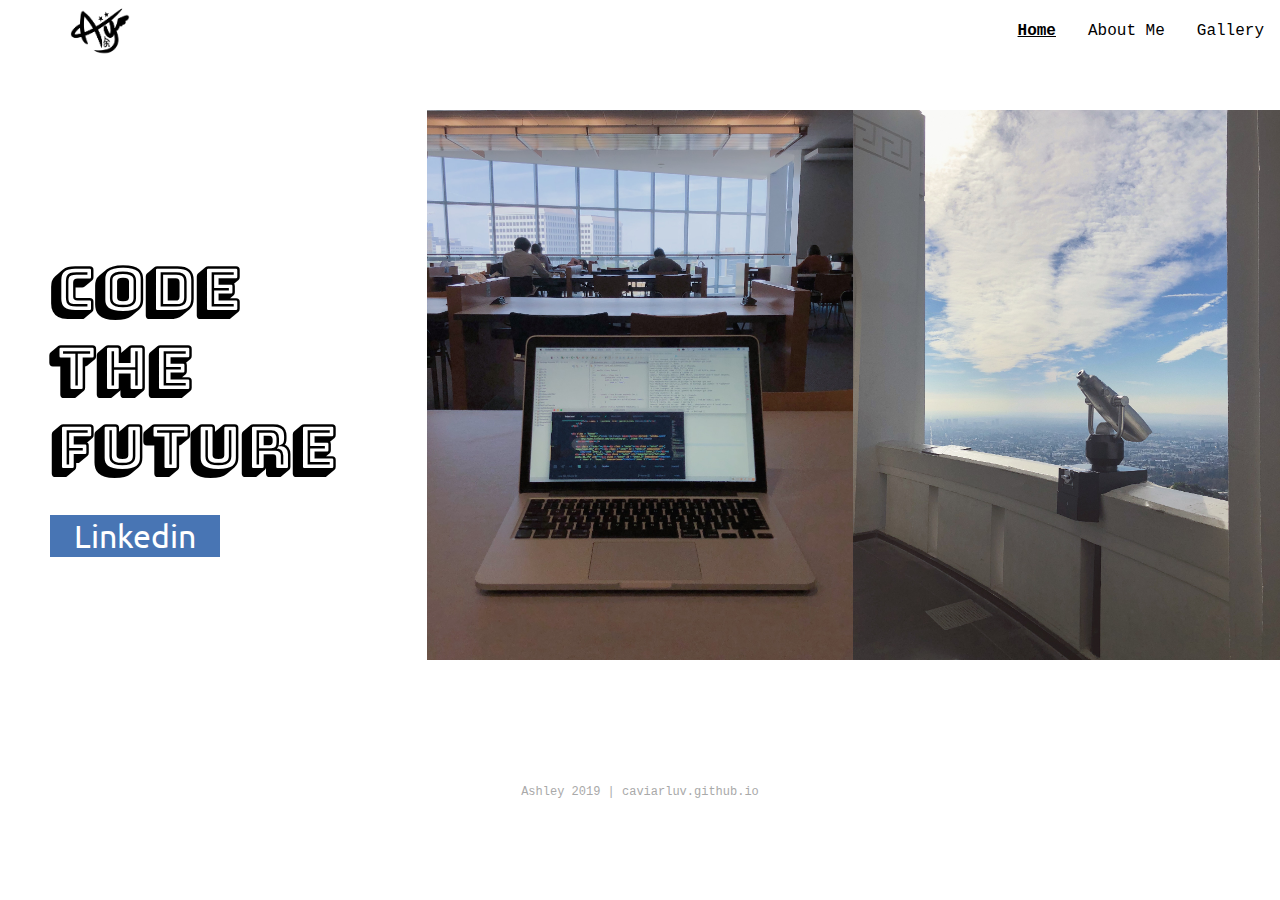
==== index.html @ 35f0980e "modified logo" ====
<!DOCTYPE html>
<html lang="en">
	<head>
		<meta charset="UTF-8">
		<meta name="viewport" content="width=device-width, initial-scale=1.0">
		<link rel="icon" type="image/ico" href="image/logo.PNG" />
		<link rel="stylesheet" href="navigation.css">
		<link rel="stylesheet" href="footer.css">
		<link rel="stylesheet" href="content.css">
		<link href='https://fonts.googleapis.com/css?family=Abel' rel='stylesheet'>
		<link href="https://fonts.googleapis.com/css?family=Ubuntu&display=swap" rel="stylesheet">
		<link href="https://fonts.googleapis.com/css?family=Bungee+Outline|Bungee+Shade&display=swap" rel="stylesheet">
		<title>Tsz Ting Yu | Computer Scientist</title>
		
		<style>
			.content_1 {
				text-align: center;
			}


			#highlights {
				border-color: lightgray;	
				border-style: dashed;
				border-width: 3px;
				list-style: none;
				text-align: center;
				padding:0px;
				margin:0;
				overflow: auto;
			}

			img.h_pics {
				width: 100%;
			}

			li.h_pics {
				display: block;
				width:32%;
				padding: 1% 1% 1% 0.3%;
				float: left;
				text-decoration: none;
			}

			p.h_pics {
				margin-top: 0;
				text-indent: 15px;
				font-size: 12px;
				text-align: justify;
				padding-left: 5%;
				padding-right: 5%;
			}
			
			h2.content_2 {
				text-align: left;
				font-family: 'Ubuntu', sans-serif;
				font-size: 34px;
			}

			.outer {
				font-size: 0;
				box-sizing: border-box;
				position: relative;
				display: inline-block;
				margin: 0;
				height: 550px;
				width: calc(100%/3);
			}
			
			.banner {
				margin-top: 50px;
				min-width: 1030px;
			}

			.inner {
				font-size: 32px;
				line-height: calc(550px - 16px);
				box-sizing: border-box;
				text-align: center;
				position: absolute;
				display: inline-block;
				height: 100%;
				width: 100%;
				margin:0;
				top: 0;
				left: 0;	
			}
			
			.inner:hover {
				background-color: darkgray;
				transition: 0.9s;
				opacity: 0.7;
			}

			
			img.outer {
				width: 100%;
				height: 100%;
				object-fit: cover;
			}

			.banner_L {
				display: block;
				position: absolute;
				font-size: 60px;
				font-weight: bold;
				z-index: 900;
				color: black;
				top: 190px;
				left: 50px;
				width: 200px;
				font-family: 'Bungee Shade', cursive;
			}

			button {
				font-size: 32px;
				width: 170px;
				background-color: #4875B4;
				border-style: none;
				color: white;
				font-family: 'Ubuntu', sans-serif;
			}

			.content_2 {
				display: none;
			}

			
		</style>
	</head>

	<body id = 'window' onresize = "adjust()" onload="adjust()">
		<div id = "header">
			<ul class = "navigation">
				<li> <img id = "logo" src="image/logo.PNG" alt=""> </li> 
				<li><a class = "menuList" href="gallery.html">Gallery</a></li>
				<li><a class = "menuList" href="about.html">About Me</a></li>
				<li class = "menuList" id = "active">Home</a></li>
			</ul>
		</div>	

	 	<div id = "fullMenu" onClick = "hideSelf('fullMenu')">
			<ul class = fullMenu> 
				<li><a class = "fullMenu" id = "activeFull">Home</a></li>
				<li><a class = "fullMenu" href="about.html">About Me</a></li>
				<li><a class = "fullMenu" href="gallery.html">Gallery</a></li>
			</ul>
		</div>
		

		<div class = "banner">
			<p class = "banner_L">Code the Future <span><button onclick= "window.open('http://www.linkedin.com/in/tszting-yu', '_blank')">Linkedin
			</button></span></p>
			
			<div class = "outer"></div><div class = "outer"><img class = "outer" src="image/code.JPG" alt=""><div class = "inner" id = "inner_2" onmouseover="showText('inner_2', 'Code.')" onmouseleave="hideText('inner_2')"></div></div><div class = "outer"><img class = "outer" src="image/gallery/fullsize/photo_02.JPG" alt=""><div class = "inner" id = "inner_3" onmouseover="showText('inner_3', 'Snap.')" onmouseleave="hideText('inner_3')"></div></div>
		</div>
		
		<div class = content>
			<div class = "content_1">
			</div>


			<div class = content_2>
				<h2 class = content_2>What's New</h2>
				<ul id = highlights>
					<li class = h_pics> <img class=h_pics src="image/htmlCSS.JPG" alt="htmlTutorial"> 
					<p class = h_pics>
					Want to learn basic website development? Look no further. Here is a ultimate guide for you to learn HTML and CSS from zero. <span> <a href="blog/htmlTutorial.html" target = "_blank" title = "Start your HTML journey now!"> (read more...)</a></span>	
					</p></li>
					<li class = h_pics> <img class = h_pics src="image/gallery.jpg" alt="gallery"> <p class = h_pics>Here are some of my favorite works. Enjoy! <span> <a href="gallery.html" title = "Gallery"> (read more...) </a></span></p></li>
					<li class = h_pics> <img class = h_pics src="image/comingSoon.jpg" alt="coming soon"> <p class = h_pics>Coming Soon...</p></li>
				</ul>
			</div>
		 </div>

		 <div class = "footer">
		  	<p id = footer> Ashley 2019 | caviarluv.github.io</p>
		 </div>

	</body>

	<script>
		function showText(e, text) {
			document.getElementById(e).innerHTML = text;
		}
		function hideText(e) {
			document.getElementById(e).innerHTML = "";
		}
		function adjust() {
			if(document.getElementById('window').offsetWidth <= 630) {
				document.getElementById('header').innerHTML = 
				'<ul class = "navigation"><li> <img id = "logo" src="image/logo.PNG" alt=""> </li> <li><a class = "menuList" onClick = "showMenu()"> Menu </a></li></ul>';
			}
			else {
				document.getElementById('header').innerHTML = '<ul class = "navigation"><li><img id = "logo" src="image/logo.PNG" alt=""> </li><li><a class = "menuList" href="gallery.html">Gallery</a></li><li><a class = "menuList" href="about.html">About Me</a></li><li class = "menuList" id = "active">Home</a></li></ul>';
			}
		}

		function showMenu() {

			if(document.getElementById('fullMenu').style.display == 'block') {
				document.getElementById('fullMenu').style.display = 'block';
			}
			document.getElementById('fullMenu').style.display = 'block';
		}
		function hideSelf(e) {
			document.getElementById(e).style.display = 'none';
		}

	</script>
</html>
---- navigation.css ----
body {
	margin: 0px;
	font-family: "Courier New", Courier, monospace;
}

#header {
	height: 60px;
}

.navigation {
	z-index: 999;
	position: fixed;
	height: 60px;
	top: 0;
	margin: 0;
	padding: 0;
	width: 100%;
	background-color: white;
	list-style-type: none;
	overflow: hidden;
}

/*
.siteName{
	position: fixed;
	float: right;
	width: 350px;
	text-align: left;
	text-indent: 20%;
	font-family: 'Abel',Courier;
	padding-top: 15px;
	font-size: 30px;
	float:left;
	//color: white;
	color: black;
	text-decoration: overline;
	display: block;
}
*/



#logo{
	width: 60px;
	height: 60px;
	position: fixed;
	z-index: 999;
	left: 70px;
	object-fit: contain;
}
.menuList {
	font-family: "Courier New", Courier, monospace;
	font-size: 16px;
	text-decoration: none;
	height: 60px;
	float:right;
	padding: 22px 16px;
	color: black;
	display: block;
}


.menuList:hover:not(#active) {
	transition: 1s;
	text-decoration: underline;
}

#active{
	text-decoration: underline;
	font-weight: bold;
	//background-color: #629262;
}

#fullMenu {
	z-index: 990;
	position: fixed;
	height: 100%;
	width: 100%;
	background-color: lightgray;
	display: none;
	text-align: center;
}

ul.fullMenu {
	width: 100%;
	list-style: none;
	text-decoration: none;
	text-align: left;
}

.fullMenu:hover:not(#activeFull) {
	transition: 1s;
	text-decoration: underline;	
}

#activeFull {
	text-decoration: underline;
	font-weight: bold;
}

.fullMenu {
	font-family: "Courier New", Courier, monospace;
	font-size: 16px;
	text-decoration: none;
	height: 60px;
	float:left;
	padding: 22px 16px;
	color: black;
	display: block;
}

a.fullMenu {

	width: 100%;
}
---- footer.css ----
.footer {
	margin-top: 50px;
	height: 20px;
	padding-left: 50px; 
	padding-right: 50px; 
	padding-bottom: 10px;
}
#footer {
	text-align: center;
	color: darkgray;
	text-decoration: none;
	font-size: 12px;
	font-family: "Courier New", Courier, monospace;
}
---- content.css ----
.content{
	padding-top: 20px;
	padding-left: 100px; 
	padding-right: 100px; 
	margin-top: 50px;
	text-align: center;
	overflow: auto;
	min-width: 1000px;
}

.paragraph{
	text-indent: 50px;
	text-align: left;
}

hr{
	margin-top: 100px;
	margin-bottom: 100px;
}
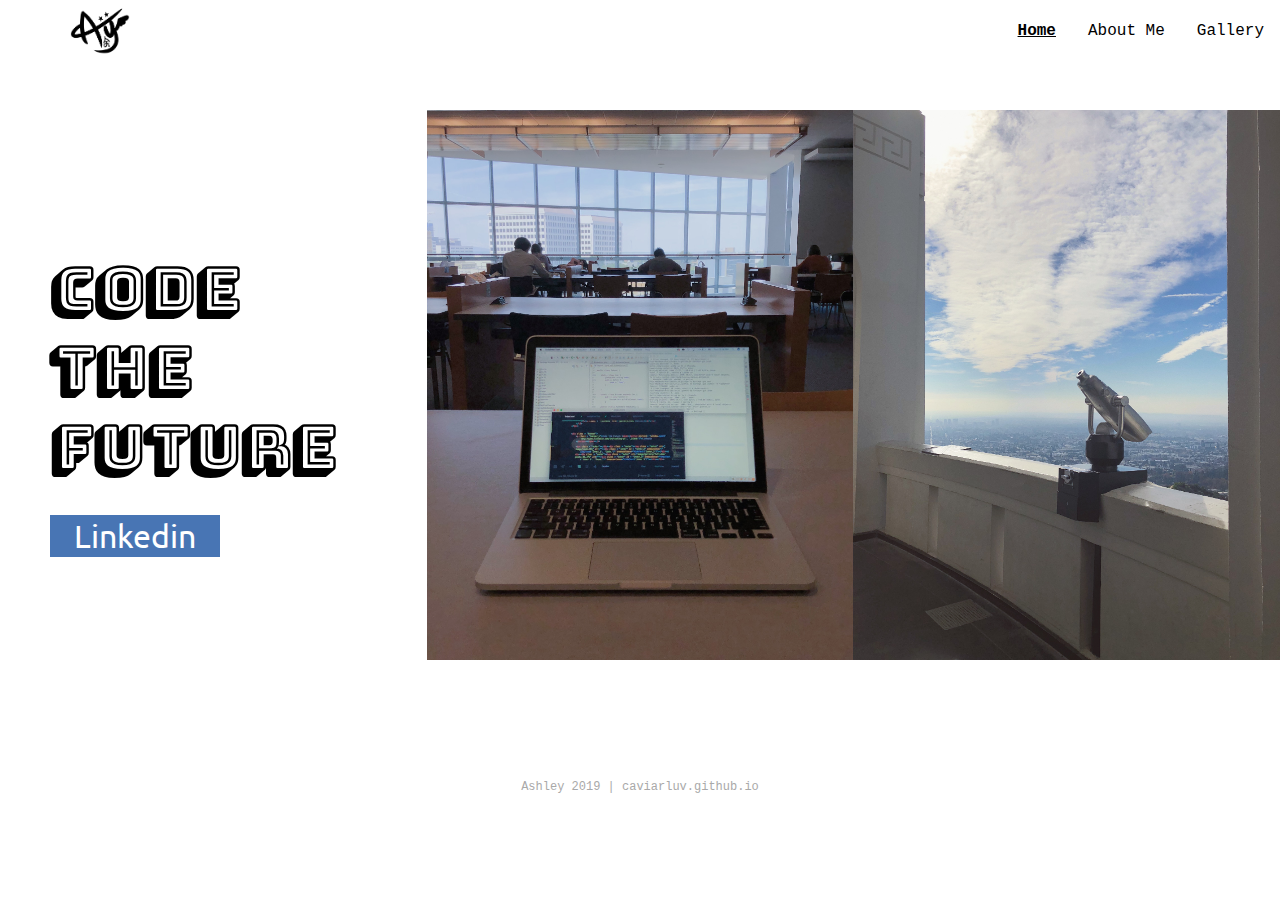
==== commit 1832baa0: "responsive view" ====
--- a/index.html
+++ b/index.html
@@ -34,10 +34,10 @@
 			}
 
 			li.h_pics {
-				display: block;
 				width:32%;
 				padding: 1% 1% 1% 0.3%;
 				float: left;
+				display: block;
 				text-decoration: none;
 			}
 
@@ -63,17 +63,18 @@
 				display: inline-block;
 				margin: 0;
 				height: 550px;
+
+				vertical-align: middle;
 				width: calc(100%/3);
 			}
 			
-			.banner {
+			#banner {
 				margin-top: 50px;
-				min-width: 1030px;
+				//min-width: 1030px;
 			}
 
 			.inner {
 				font-size: 32px;
-				line-height: calc(550px - 16px);
 				box-sizing: border-box;
 				text-align: center;
 				position: absolute;
@@ -90,7 +91,6 @@
 				transition: 0.9s;
 				opacity: 0.7;
 			}
-
 			
 			img.outer {
 				width: 100%;
@@ -98,7 +98,7 @@
 				object-fit: cover;
 			}
 
-			.banner_L {
+			#banner_L {
 				display: block;
 				position: absolute;
 				font-size: 60px;
@@ -119,23 +119,18 @@
 				color: white;
 				font-family: 'Ubuntu', sans-serif;
 			}
-
 			.content_2 {
 				display: none;
 			}
-
+			body {
+				overflow-x: hidden;
+			}
 			
 		</style>
 	</head>
 
 	<body id = 'window' onresize = "adjust()" onload="adjust()">
 		<div id = "header">
-			<ul class = "navigation">
-				<li> <img id = "logo" src="image/logo.PNG" alt=""> </li> 
-				<li><a class = "menuList" href="gallery.html">Gallery</a></li>
-				<li><a class = "menuList" href="about.html">About Me</a></li>
-				<li class = "menuList" id = "active">Home</a></li>
-			</ul>
 		</div>	
 
 	 	<div id = "fullMenu" onClick = "hideSelf('fullMenu')">
@@ -147,11 +142,11 @@
 		</div>
 		
 
-		<div class = "banner">
-			<p class = "banner_L">Code the Future <span><button onclick= "window.open('http://www.linkedin.com/in/tszting-yu', '_blank')">Linkedin
+		<div id = "banner">
+			<p id = "banner_L">Code the Future<span><button onclick= "window.open('http://www.linkedin.com/in/tszting-yu', '_blank')">Linkedin
 			</button></span></p>
 			
-			<div class = "outer"></div><div class = "outer"><img class = "outer" src="image/code.JPG" alt=""><div class = "inner" id = "inner_2" onmouseover="showText('inner_2', 'Code.')" onmouseleave="hideText('inner_2')"></div></div><div class = "outer"><img class = "outer" src="image/gallery/fullsize/photo_02.JPG" alt=""><div class = "inner" id = "inner_3" onmouseover="showText('inner_3', 'Snap.')" onmouseleave="hideText('inner_3')"></div></div>
+			<div class = "outer"></div><div class = "outer"><img class = "outer" src="image/code.JPG" alt=""><div class = "inner" id = "inner_2" onmouseover="showText('inner_2', '~ Code. ~')" onmouseleave="hideText('inner_2')"></div></div><div class = "outer"><img class = "outer" src="image/gallery/fullsize/photo_02.JPG" alt=""><div class = "inner" id = "inner_3" onmouseover="showText('inner_3', '~ Snap. ~')" onmouseleave="hideText('inner_3')"></div></div>
 		</div>
 		
 		<div class = content>
@@ -179,19 +174,45 @@
 	</body>
 
 	<script>
-		function showText(e, text) {
-			document.getElementById(e).innerHTML = text;
+		function showText(e, text, des) {
+			document.getElementById(e).innerHTML = '<span style = "top:100px; position: relative; height: 100%;">' + text + '</span>' + '<br>' + '<span style = "top:100px; position: relative; height: 100%;">' + des + '</span>' ;
 		}
 		function hideText(e) {
 			document.getElementById(e).innerHTML = "";
 		}
 		function adjust() {
-			if(document.getElementById('window').offsetWidth <= 630) {
+			var outer = document.getElementsByClassName('outer');
+			if(document.getElementById('window').offsetWidth <= 680) {
 				document.getElementById('header').innerHTML = 
 				'<ul class = "navigation"><li> <img id = "logo" src="image/logo.PNG" alt=""> </li> <li><a class = "menuList" onClick = "showMenu()"> Menu </a></li></ul>';
+				document.getElementById('banner').width=window.innerWidth+"px";
+				for(i = 0; i<outer.length; i++) {
+					console.log(window.innerWidth);
+					outer[i].style.width = window.innerWidth +"px";
+				}
+				var inner = document.getElementsByClassName('inner');
+				inner[inner.length-1].style.width = window.innerWidth+"px";
 			}
 			else {
 				document.getElementById('header').innerHTML = '<ul class = "navigation"><li><img id = "logo" src="image/logo.PNG" alt=""> </li><li><a class = "menuList" href="gallery.html">Gallery</a></li><li><a class = "menuList" href="about.html">About Me</a></li><li class = "menuList" id = "active">Home</a></li></ul>';
+				if(document.getElementById('window').offsetWidth > 1020){
+				
+				document.getElementById('banner').width= window.screen.width + "px";
+					for(i = 0; i<outer.length; i++) {
+					outer[i].style.width = window.innerWidth/3 +"px";
+				}
+				var inner = document.getElementsByClassName('inner');
+				inner[inner.length-1].style.width = window.innerWidth/3+"px";
+				}
+				else {
+				document.getElementById('banner').width= window.screen.width + "px";
+				for(i = 0; i<outer.length - 1; i++) {
+					outer[i].style.width = window.innerWidth/2+"px";
+				}
+				outer[outer.length - 1].style.width = window.innerWidth+"px";
+				var inner = document.getElementsByClassName('inner');
+				inner[inner.length-1].style.width = window.innerWidth+"px";
+			}
 			}
 		}
 
@@ -202,6 +223,7 @@
 			}
 			document.getElementById('fullMenu').style.display = 'block';
 		}
+
 		function hideSelf(e) {
 			document.getElementById(e).style.display = 'none';
 		}
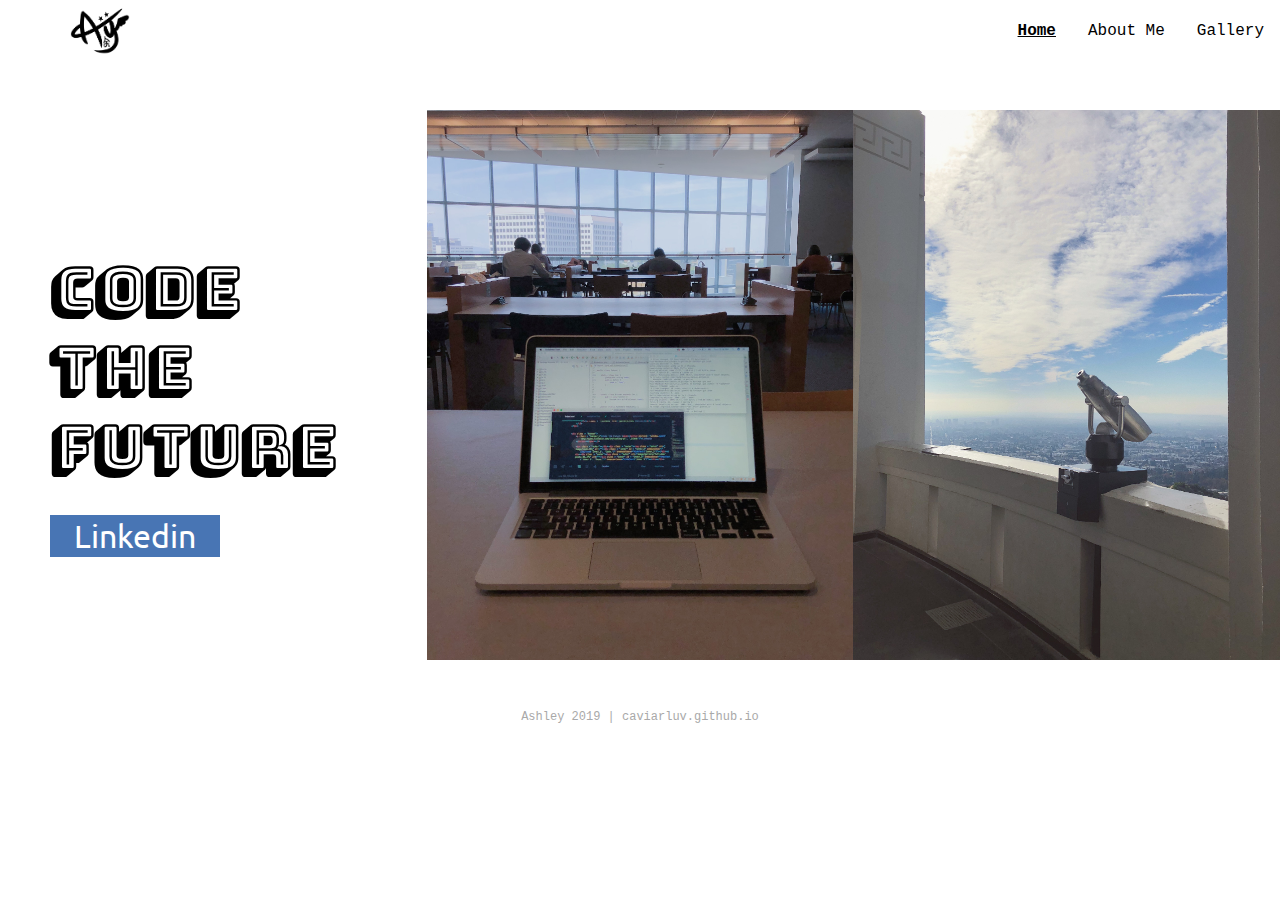
==== commit fa15d345: "mobile view 0.2" ====
--- a/index.html
+++ b/index.html
@@ -2,7 +2,7 @@
 <html lang="en">
 	<head>
 		<meta charset="UTF-8">
-		<meta name="viewport" content="width=device-width, initial-scale=1.0">
+		<meta name="viewport" content="width=device-width, initial-scale=1.0, maximum-scale=1.0, user-scalable=no" />
 		<link rel="icon" type="image/ico" href="image/logo.PNG" />
 		<link rel="stylesheet" href="navigation.css">
 		<link rel="stylesheet" href="footer.css">
@@ -123,7 +123,7 @@
 				display: none;
 			}
 			body {
-				overflow-x: hidden;
+				//overflow-x: hidden;
 			}
 			
 		</style>
@@ -149,23 +149,7 @@
 			<div class = "outer"></div><div class = "outer"><img class = "outer" src="image/code.JPG" alt=""><div class = "inner" id = "inner_2" onmouseover="showText('inner_2', '~ Code. ~')" onmouseleave="hideText('inner_2')"></div></div><div class = "outer"><img class = "outer" src="image/gallery/fullsize/photo_02.JPG" alt=""><div class = "inner" id = "inner_3" onmouseover="showText('inner_3', '~ Snap. ~')" onmouseleave="hideText('inner_3')"></div></div>
 		</div>
 		
-		<div class = content>
-			<div class = "content_1">
-			</div>
-
-
-			<div class = content_2>
-				<h2 class = content_2>What's New</h2>
-				<ul id = highlights>
-					<li class = h_pics> <img class=h_pics src="image/htmlCSS.JPG" alt="htmlTutorial"> 
-					<p class = h_pics>
-					Want to learn basic website development? Look no further. Here is a ultimate guide for you to learn HTML and CSS from zero. <span> <a href="blog/htmlTutorial.html" target = "_blank" title = "Start your HTML journey now!"> (read more...)</a></span>	
-					</p></li>
-					<li class = h_pics> <img class = h_pics src="image/gallery.jpg" alt="gallery"> <p class = h_pics>Here are some of my favorite works. Enjoy! <span> <a href="gallery.html" title = "Gallery"> (read more...) </a></span></p></li>
-					<li class = h_pics> <img class = h_pics src="image/comingSoon.jpg" alt="coming soon"> <p class = h_pics>Coming Soon...</p></li>
-				</ul>
-			</div>
-		 </div>
+	
 
 		 <div class = "footer">
 		  	<p id = footer> Ashley 2019 | caviarluv.github.io</p>
@@ -185,7 +169,7 @@
 			if(document.getElementById('window').offsetWidth <= 680) {
 				document.getElementById('header').innerHTML = 
 				'<ul class = "navigation"><li> <img id = "logo" src="image/logo.PNG" alt=""> </li> <li><a class = "menuList" onClick = "showMenu()"> Menu </a></li></ul>';
-				document.getElementById('banner').width=window.innerWidth+"px";
+				document.getElementById('banner').width=window.screen.width+"px";
 				for(i = 0; i<outer.length; i++) {
 					console.log(window.innerWidth);
 					outer[i].style.width = window.innerWidth +"px";
